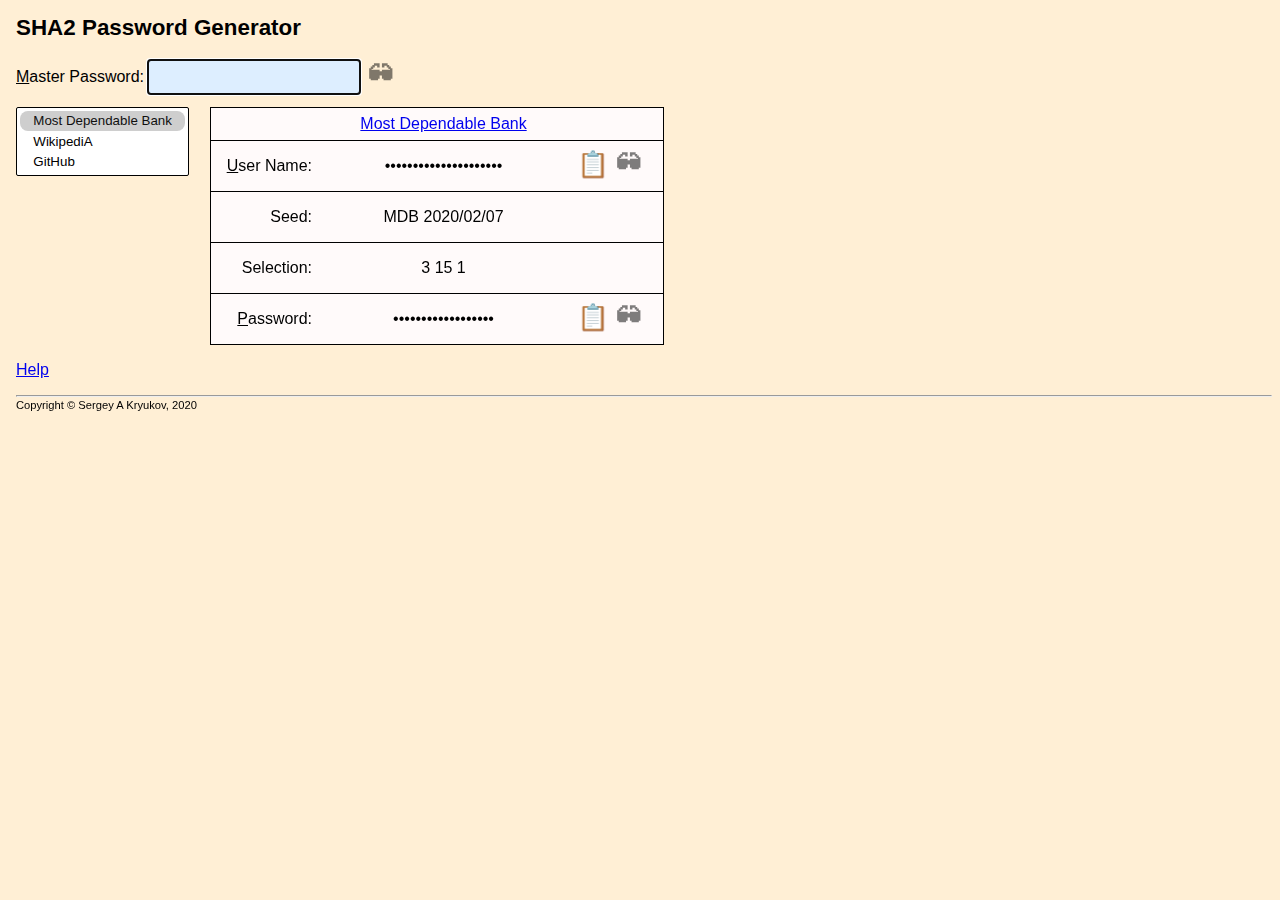
==== index.html @ 5df757c4 "Crypto, UI, HTML: re-factored to add inserts, master password + seed moved to crypto" ====
﻿<!DOCTYPE html><html lang="en">

<script src="user-data.js"></script>
<script src="utility.js"></script>
<script src="crypto.js"></script>
<script src="ui.js"></script>

<head>
    <meta charset="UTF-8">
    <title>SHA2 Password Generator</title>
    <meta name="author" content="Sergey A Kryukov">
    <meta name="owner" content="Sergey A Kryukov">
    <meta name="copyright" content="Sergey A Kryukov, 2020">
    <meta name="description" content="Generator of highly secure passwords based on SHA-2 cryptographic hash and master password, which should be memorized; no password storage is involved">
    <meta name="keywords" content="security, password, passwords, generator, cryptography, cryptographic, hash, SHA-256">
    <!-- see also: https://gist.github.com/lancejpollard/1978404 -->
    <style>
        * { font-family: sans-serif; box-sizing: border-box; }
        h1 { font-size: 140%; }
        html, body { background-color: papayawhip; }
        body, main { margin-left: 1em; }
        header > label { margin-right: 0.2em; }
        header { margin-bottom: 0.6em; display: flex; align-items: center; }
        header > input { width: 16em; margin-right: 0.2em; padding-left: 0.6em; padding-right: 0.6em; }
        select { vertical-align: top; }
        select:focus, input:focus, button:focus { background-color: #DDEEFF; }
        main { display: inline-grid; grid-template-columns: auto auto auto; }
        main { border-left: 1px solid black; border-right: thin solid black; border-bottom: thin solid black; }
        main > label, main > section, main > aside {
            flex: none; flex-grow: 0; 
            border-top: 1px solid black;
            padding-left: 1em; padding-right: 1em;
            display: flex; align-items: center;
            background-color: snow;
        }
        header > input, select { border: solid thin black; }
        main > label { justify-content: flex-end; padding-top: 1em; padding-bottom: 1em; }
        main > section { justify-content: center; }
        button { background-color: transparent; font-size: 160%; border: transparent solid thin; font-family: "Consolas"; }
        button { margin-top: 0.1em; margin-bottom: 0.1em; }
        button { padding: 0; padding-bottom: 0.1em; }
        button:hover { background-color: #A0E5FF; }
        button::-moz-focus-inner, a::-moz-focus-inner { border: 0; }
        button:focus { outline: solid black thin; }
        button.down:hover { background-color: #EEEEFF; }
        button:active, button.down:active { background-color: yellow; }
        button > b { opacity: 0.5; pointer-events: none; }
        button.down > b { opacity: 1; }
        select { padding: 3px; }
        option { padding-left: 1em; padding-right: 1em; padding-top: 0.2em; padding-bottom: 0.2em; }
        body > aside { display: inline-block; vertical-align: bottom; padding-left: 0.4em; padding-bottom: 0.8em; font-size: 120%; } /* human-readable password */
        hr { margin-bottom: 0; }
        body > footer  { margin-top: 0.2em; font-size: 70%; }
        body > footer  b { font-weight: normal; }
        select > option { border-radius: 8px; }
    </style>
</head>
<body>

<h1></h1>

<header title="Master password, should be memorized and never disclosed to anyone"><label accesskey="M" for="master-password"><u>M</u>aster Password:</label><input type="password" id="master-password" spellcheck="false"/><button title="Toggle visibility"><b>&#x1F576;</b></button></header>

<select size="11" title="Set of accounts protected by password, defined in user-data.js"></select>

<main>
  <label></label>
  <section title="Optional account URL used for authentication">&nbsp;</section>
  <aside></aside>
  <label for="user-name-clipboard" accesskey="U"><u>U</u>ser Name:</label>
  <section title="Optional account user name"></section>
  <aside><button id="user-name-clipboard" title="Copy to clipboard">&#x1F4CB;</button><button title="Toggle visibility"><b>&#x1F576;</b></button></aside>
  <label>Seed:</label>
  <section title="Essential data security-critical element: seed for cryptographic hash generation, should always be defined"></section>
  <aside></aside>
  <label>Selection:</label>
  <section title="Selection of data used for password generation: start of password in cryptographic hash, password length, character repertoire offset, inserts"></section>
  <aside></aside>
  <label for="password-clipboard"><u>P</u>assword:</label>
  <section title="Account password"></section>
  <aside><button id="password-clipboard" accesskey="P" title="Copy to clipboard">&#x1F4CB;</button><button title="Toggle visibility"><b>&#x1F576;</b></button></aside>
</main>

<aside>&nbsp;</aside>

<p><a href="help.html">Help</a></p>
<hr/>

<footer>Copyright &copy; <b></b></footer>

</body></html>
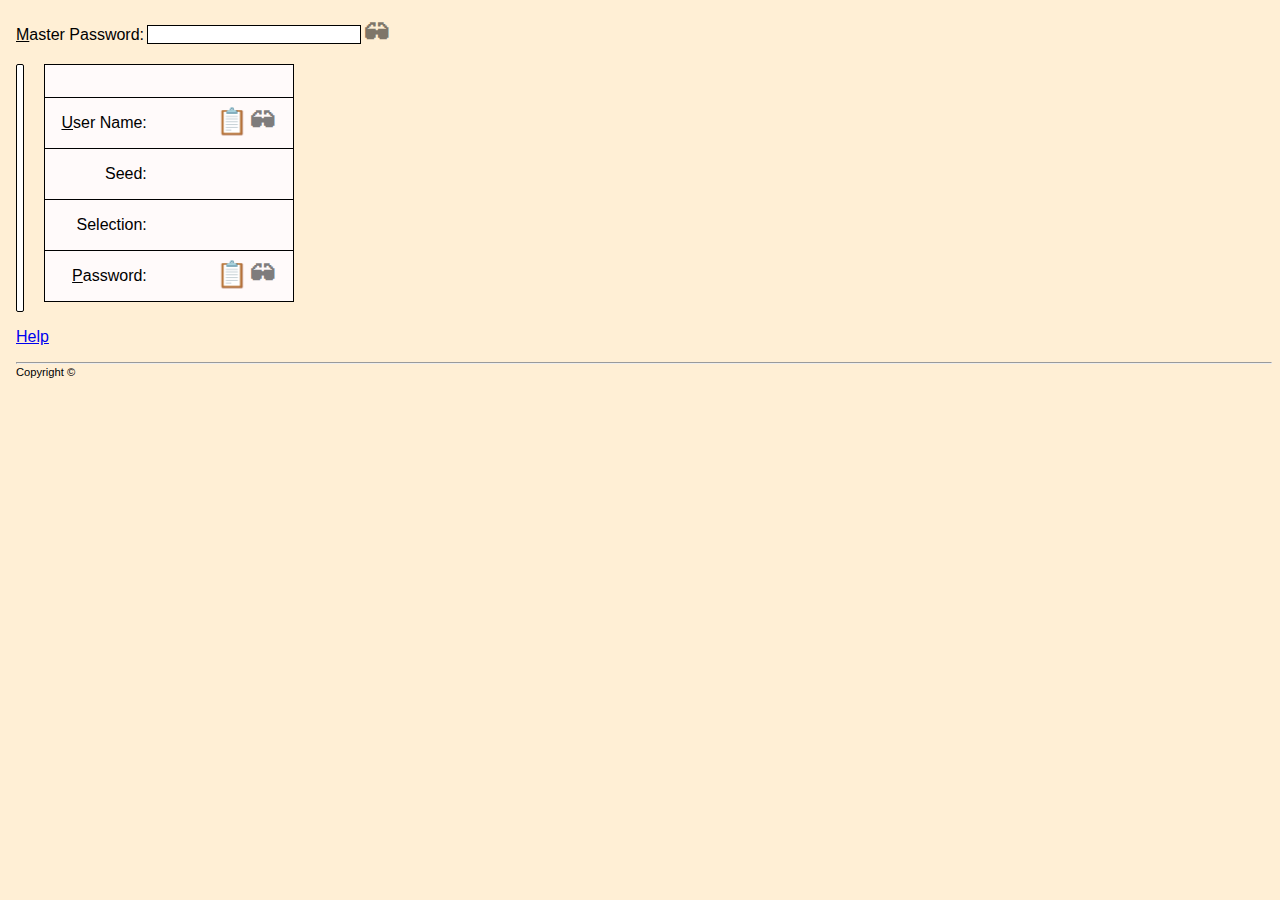
==== commit a811d92f: "CSS and size in HTML adjusted TODO: more fields, fix the case of too wide passwords, improve "Select" ====
--- a/index.html
+++ b/index.html
@@ -1,6 +1,6 @@
 ﻿<!DOCTYPE html><html lang="en">
 
-<script src="user-data.js"></script>
+<script src="../sa/user-data.js"></script>
 <script src="utility.js"></script>
 <script src="crypto.js"></script>
 <script src="ui.js"></script>
@@ -32,6 +32,7 @@
             padding-left: 1em; padding-right: 1em;
             display: flex; align-items: center;
             background-color: snow;
+            white-space: nowrap;
         }
         header > input, select { border: solid thin black; }
         main > label { justify-content: flex-end; padding-top: 1em; padding-bottom: 1em; }
@@ -61,7 +62,7 @@
 
 <header title="Master password, should be memorized and never disclosed to anyone"><label accesskey="M" for="master-password"><u>M</u>aster Password:</label><input type="password" id="master-password" spellcheck="false"/><button title="Toggle visibility"><b>&#x1F576;</b></button></header>
 
-<select size="11" title="Set of accounts protected by password, defined in user-data.js"></select>
+<select size="15" title="Set of accounts protected by password, defined in user-data.js"></select>
 
 <main>
   <label></label>
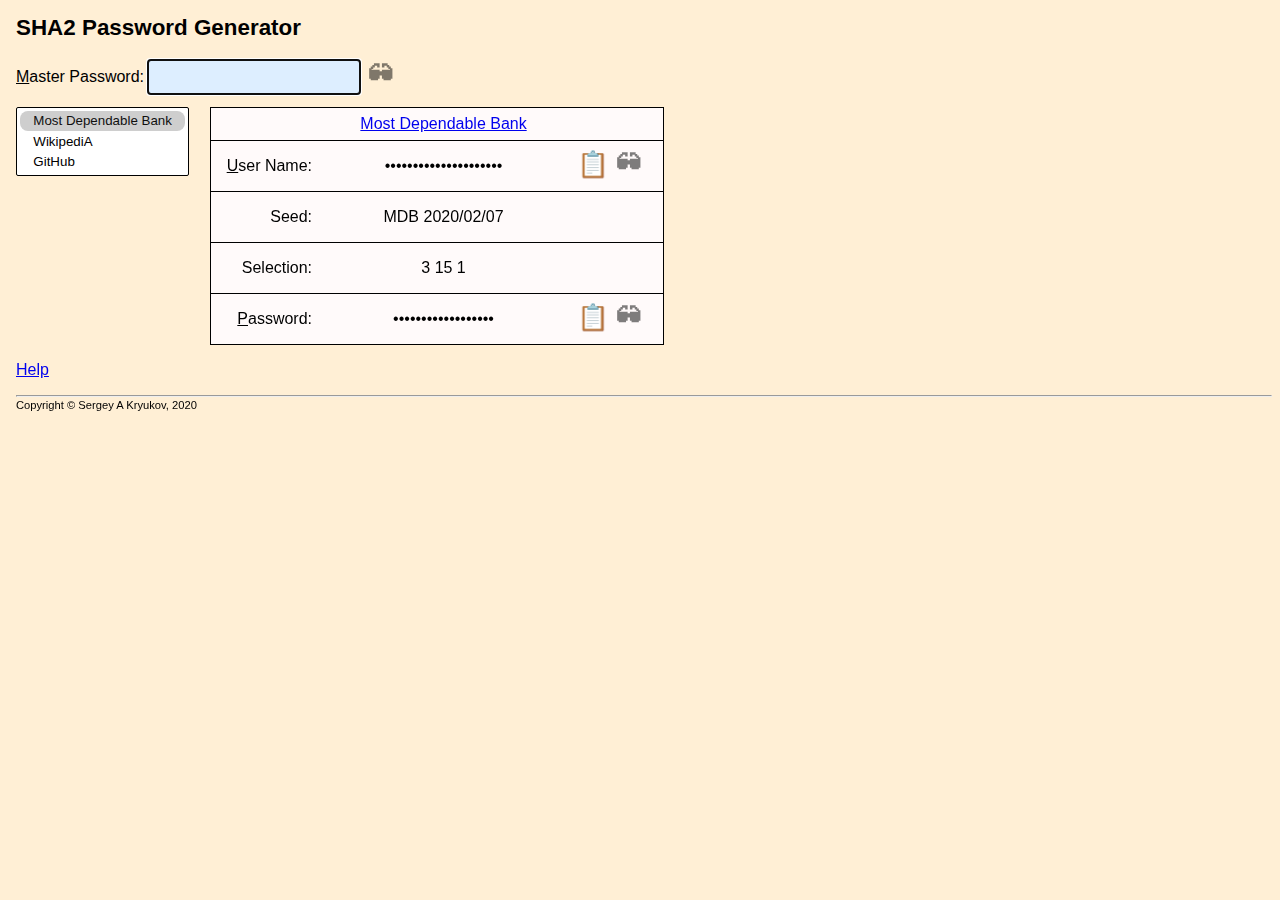
==== commit a2fb0caf: "Reverted script location" ====
--- a/index.html
+++ b/index.html
@@ -1,6 +1,6 @@
 ﻿<!DOCTYPE html><html lang="en">
 
-<script src="../sa/user-data.js"></script>
+<script src="user-data.js"></script>
 <script src="utility.js"></script>
 <script src="crypto.js"></script>
 <script src="ui.js"></script>
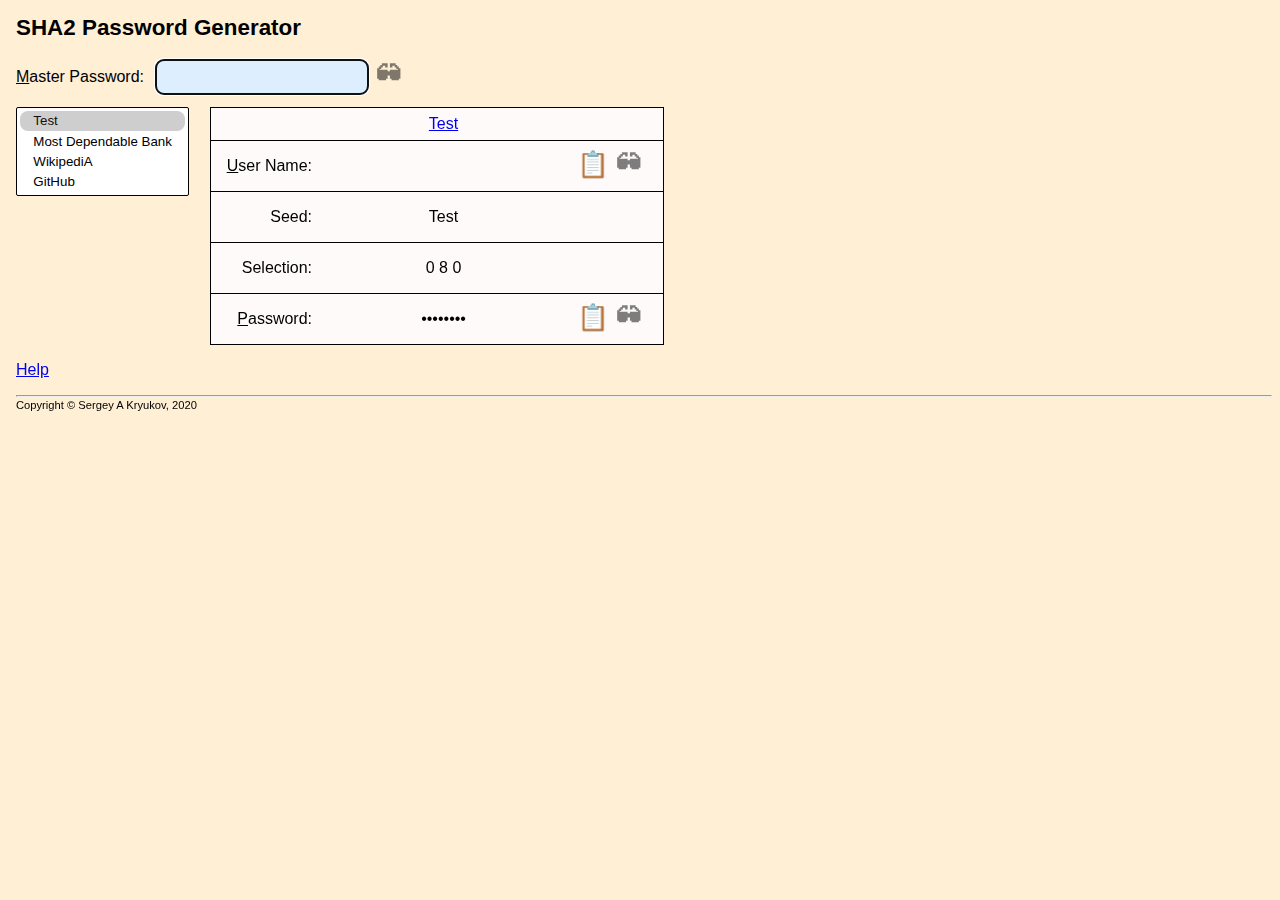
==== commit a54994a6: "Demo user-data.js: added Test; CSS: improvements" ====
--- a/index.html
+++ b/index.html
@@ -21,11 +21,11 @@
         body, main { margin-left: 1em; }
         header > label { margin-right: 0.2em; }
         header { margin-bottom: 0.6em; display: flex; align-items: center; }
-        header > input { width: 16em; margin-right: 0.2em; padding-left: 0.6em; padding-right: 0.6em; }
+        header > input { width: 16em; margin-left: 0.6em; margin-right: 0.2em; padding-left: 0.6em; padding-right: 0.6em; }
         select { vertical-align: top; }
         select:focus, input:focus, button:focus { background-color: #DDEEFF; }
         main { display: inline-grid; grid-template-columns: auto auto auto; }
-        main { border-left: 1px solid black; border-right: thin solid black; border-bottom: thin solid black; }
+        main { border-left: thin solid black; border-right: thin solid black; border-bottom: thin solid black; }
         main > label, main > section, main > aside {
             flex: none; flex-grow: 0; 
             border-top: 1px solid black;
@@ -53,7 +53,7 @@
         hr { margin-bottom: 0; }
         body > footer  { margin-top: 0.2em; font-size: 70%; }
         body > footer  b { font-weight: normal; }
-        select > option { border-radius: 8px; }
+        input, select > option { border-radius: 8px; }
     </style>
 </head>
 <body>
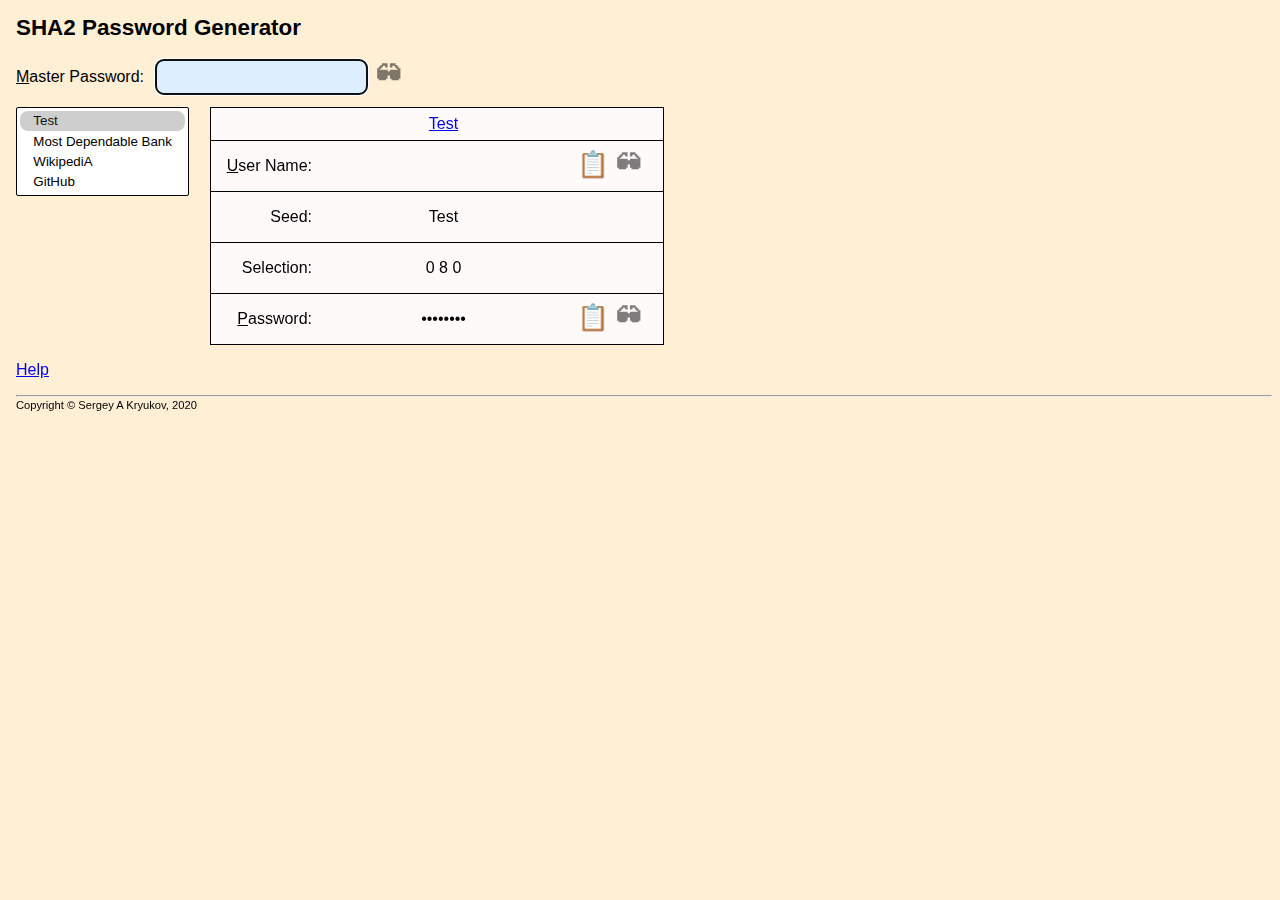
==== commit 7bd1a148: "CSS: simplified" ====
--- a/index.html
+++ b/index.html
@@ -19,9 +19,8 @@
         h1 { font-size: 140%; }
         html, body { background-color: papayawhip; }
         body, main { margin-left: 1em; }
-        header > label { margin-right: 0.2em; }
         header { margin-bottom: 0.6em; display: flex; align-items: center; }
-        header > input { width: 16em; margin-left: 0.6em; margin-right: 0.2em; padding-left: 0.6em; padding-right: 0.6em; }
+        header > input { width: 16em; margin-left: 0.8em; margin-right: 0.2em; padding-left: 0.6em; padding-right: 0.6em; }
         select { vertical-align: top; }
         select:focus, input:focus, button:focus { background-color: #DDEEFF; }
         main { display: inline-grid; grid-template-columns: auto auto auto; }
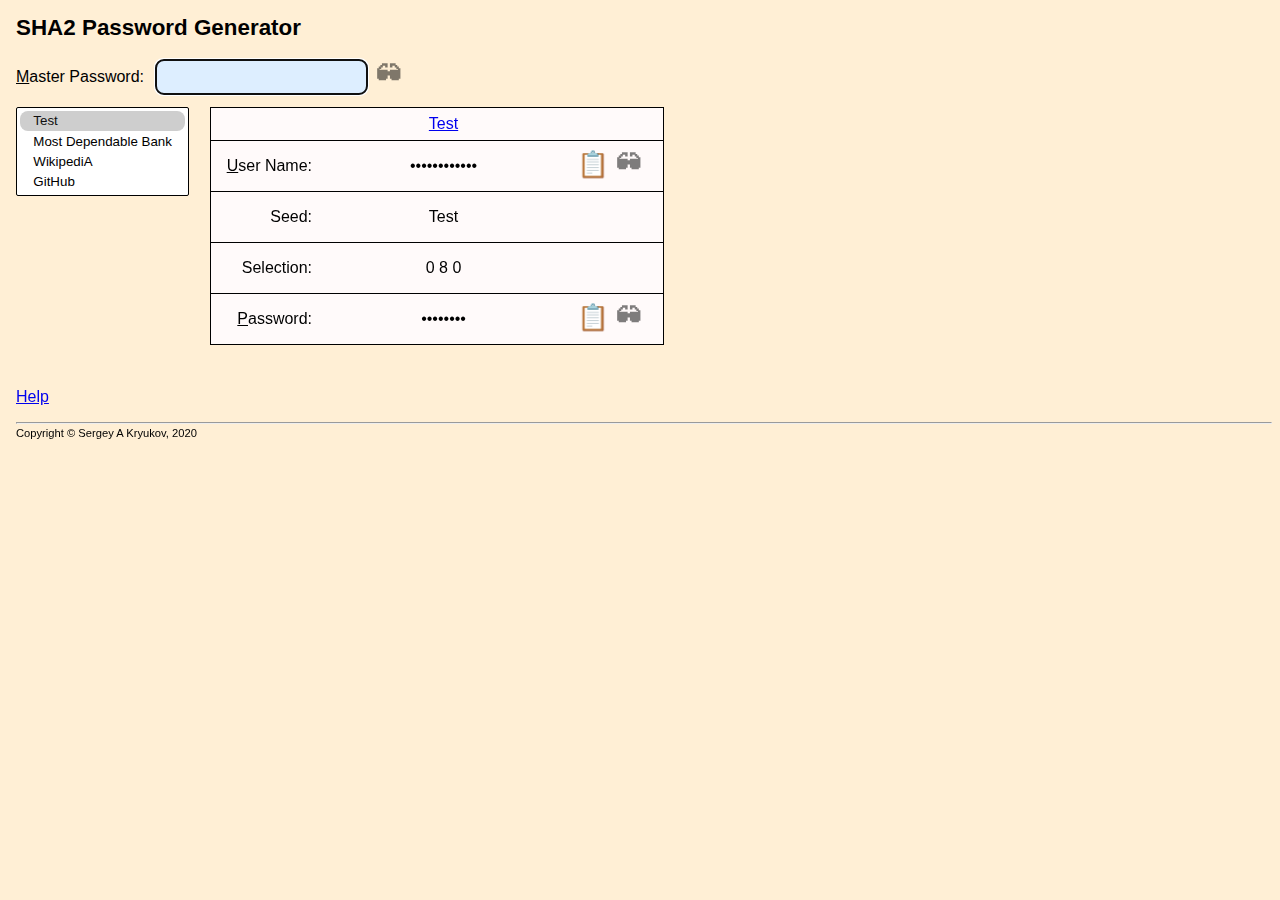
==== commit 6afc023a: "UI: 1) removed window.onunload, as it was based on false statement that it can prevent password cach" ====
--- a/index.html
+++ b/index.html
@@ -48,7 +48,7 @@
         button.down > b { opacity: 1; }
         select { padding: 3px; }
         option { padding-left: 1em; padding-right: 1em; padding-top: 0.2em; padding-bottom: 0.2em; }
-        body > aside { display: inline-block; vertical-align: bottom; padding-left: 0.4em; padding-bottom: 0.8em; font-size: 120%; } /* human-readable password */
+        body > aside { display: block; margin-top: 0.6em; visibility: hidden; color: red; }
         hr { margin-bottom: 0; }
         body > footer  { margin-top: 0.2em; font-size: 70%; }
         body > footer  b { font-weight: normal; }
@@ -81,7 +81,7 @@
   <aside><button id="password-clipboard" accesskey="P" title="Copy to clipboard">&#x1F4CB;</button><button title="Toggle visibility"><b>&#x1F576;</b></button></aside>
 </main>
 
-<aside>&nbsp;</aside>
+<aside>Sensitive data has been added to the system clipboard. Make sure to wipe it when it is no longer needed.</aside>
 
 <p><a href="help.html">Help</a></p>
 <hr/>
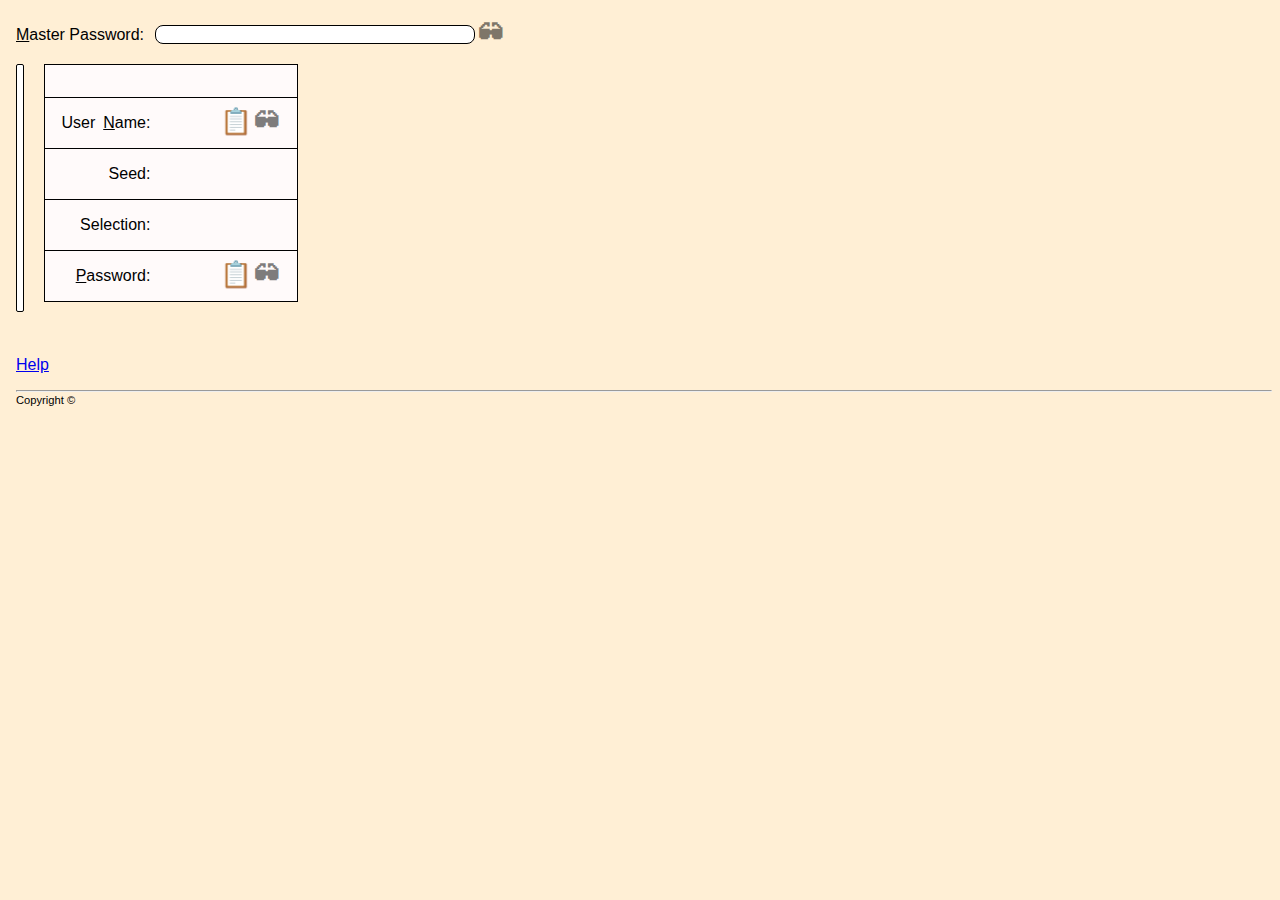
==== commit b3db5d4b: "UI, CSS: renamed SHA2 to SHA-2, improved CSS, blank space" ====
--- a/index.html
+++ b/index.html
@@ -1,13 +1,10 @@
 ﻿<!DOCTYPE html><html lang="en">
 
-<script src="user-data.js"></script>
-<script src="utility.js"></script>
-<script src="crypto.js"></script>
-<script src="ui.js"></script>
+<script src="redirectAPI.js"></script>
 
 <head>
     <meta charset="UTF-8">
-    <title>SHA2 Password Generator</title>
+    <title>SHA-2 Password Generator</title>
     <meta name="author" content="Sergey A Kryukov">
     <meta name="owner" content="Sergey A Kryukov">
     <meta name="copyright" content="Sergey A Kryukov, 2020">
@@ -20,7 +17,7 @@
         html, body { background-color: papayawhip; }
         body, main { margin-left: 1em; }
         header { margin-bottom: 0.6em; display: flex; align-items: center; }
-        header > input { width: 16em; margin-left: 0.8em; margin-right: 0.2em; padding-left: 0.6em; padding-right: 0.6em; }
+        header > input { width: 24em; margin-left: 0.8em; margin-right: 0.2em; padding-left: 0.6em; padding-right: 0.6em; }
         select { vertical-align: top; }
         select:focus, input:focus, button:focus { background-color: #DDEEFF; }
         main { display: inline-grid; grid-template-columns: auto auto auto; }
@@ -67,7 +64,7 @@
   <label></label>
   <section title="Optional account URL used for authentication">&nbsp;</section>
   <aside></aside>
-  <label for="user-name-clipboard" accesskey="U"><u>U</u>ser Name:</label>
+  <label for="user-name-clipboard" accesskey="N"><a>User</a>&ensp;<u>N</u>ame:</label>
   <section title="Optional account user name"></section>
   <aside><button id="user-name-clipboard" title="Copy to clipboard">&#x1F4CB;</button><button title="Toggle visibility"><b>&#x1F576;</b></button></aside>
   <label>Seed:</label>
@@ -88,4 +85,6 @@
 
 <footer>Copyright &copy; <b></b></footer>
 
+<script src="main.js"></script>
+
 </body></html>
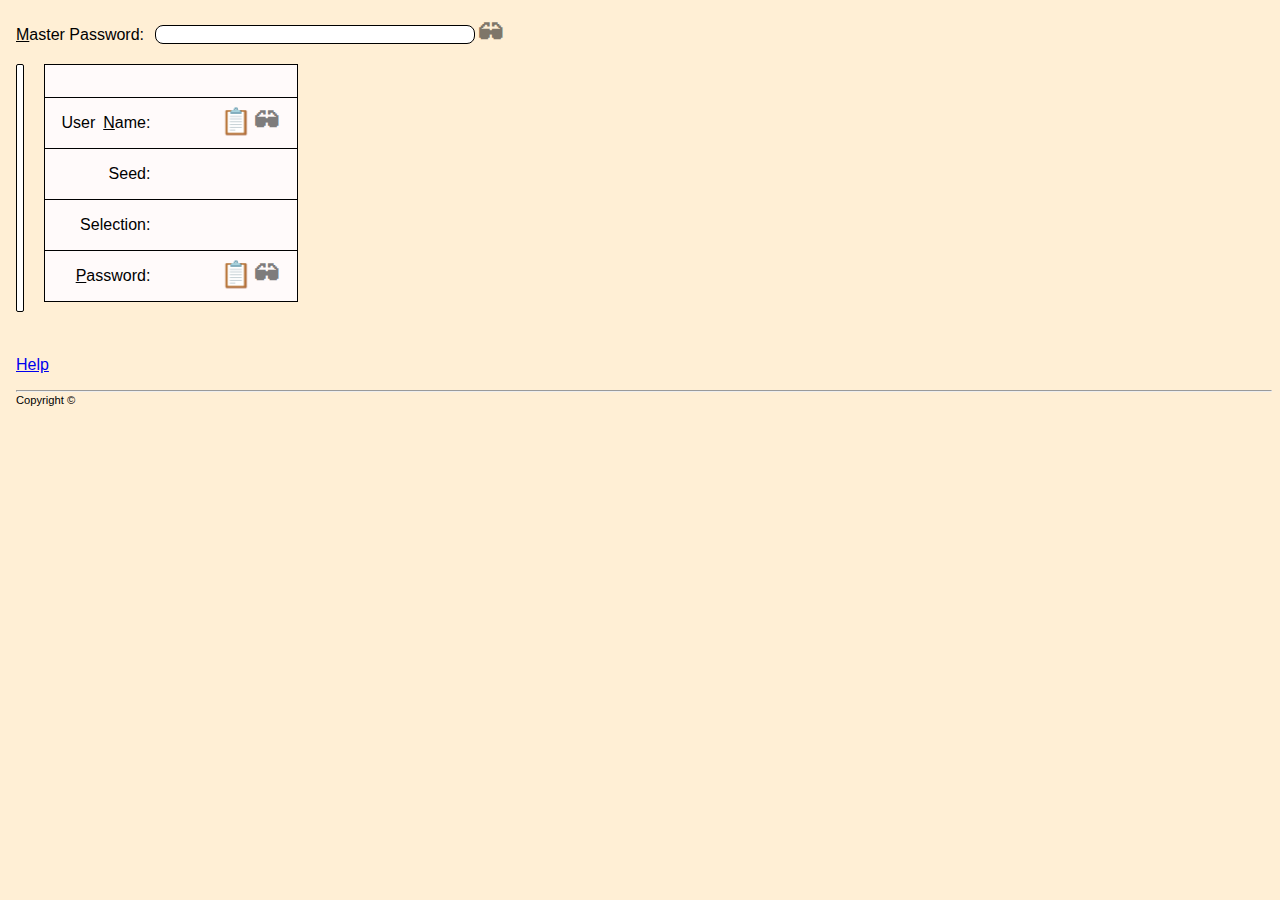
==== commit 26b99436: "HTML, headers: added cache control" ====
--- a/index.html
+++ b/index.html
@@ -5,6 +5,7 @@
 <head>
     <meta charset="UTF-8">
     <title>SHA-2 Password Generator</title>
+    <meta http-equiv="Cache-Control" content="no-cache, no-store, must-revalidate" />
     <meta name="author" content="Sergey A Kryukov">
     <meta name="owner" content="Sergey A Kryukov">
     <meta name="copyright" content="Sergey A Kryukov, 2020">
